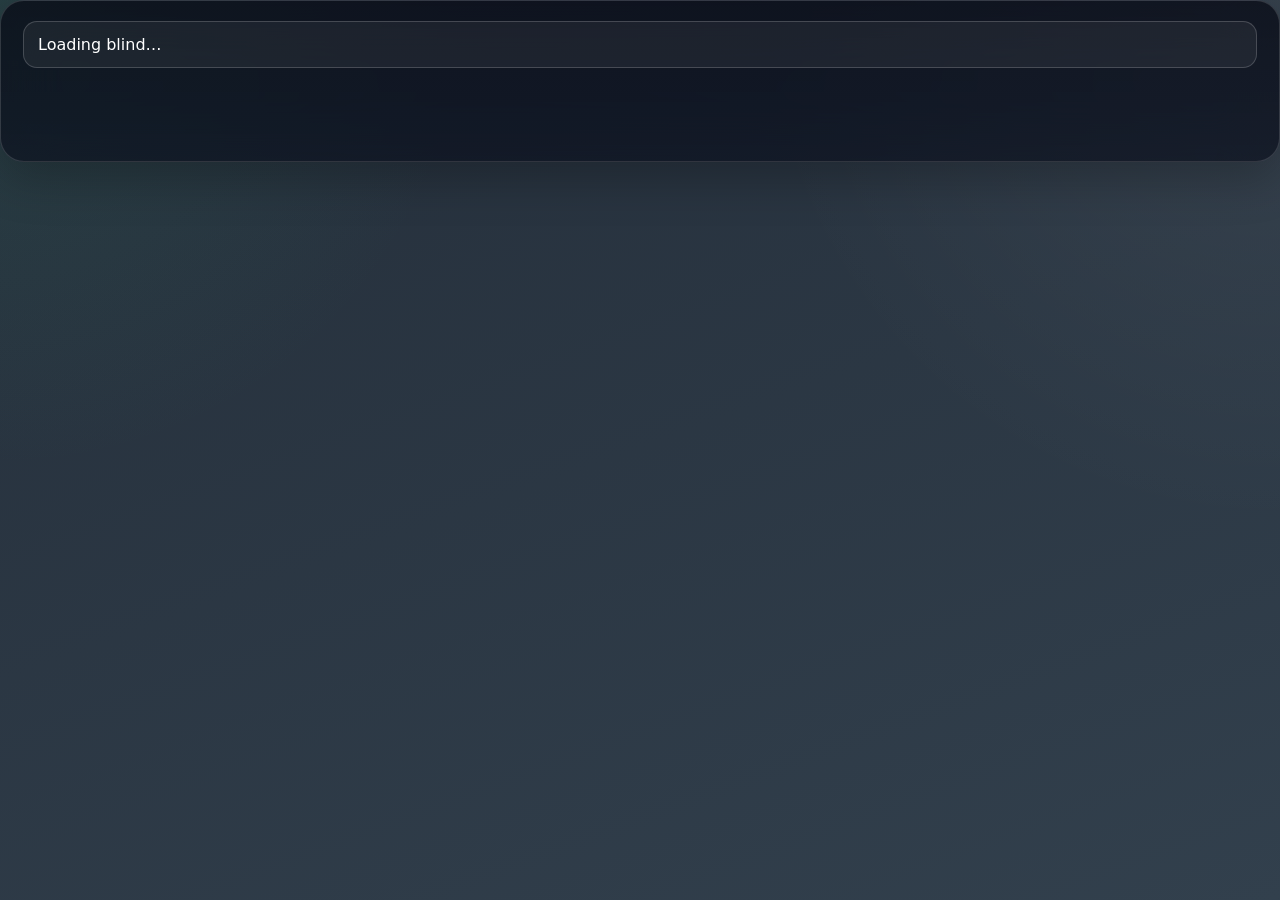
==== web/widgets/connector-device/index.html @ 4bcb486e "chore: release v0.1.0" ====
<!doctype html>
<html lang="en">
  <head>
    <meta charset="utf-8" />
    <meta name="viewport" content="width=device-width, initial-scale=1" />
    <title>Connector device widget • Homenavi</title>
    <link rel="icon" type="image/png" href="../../assets/icon.png" />
    <link rel="stylesheet" href="../../assets/homenavi.css" />
  </head>
  <body>
    <main class="hn-widget-page">
      <section class="hn-card hn-card--widget">
        <div class="hn-card__body">
        <div id="content" class="hn-widget-content"><div class="hn-empty">Loading blind…</div></div>
        </div>
      </section>
    </main>
    <script src="../../assets/app.js"></script>
    <script>
      const {
        fetchJSON,
        clamp,
        statusText = (value) => (value == null ? 'Unknown' : String(value)),
        batteryText = (value) => (typeof value === 'number' ? `${Math.round(value)}%` : ''),
        numberValue = (value, fallback = 0) => {
          const numeric = Number(value);
          return Number.isFinite(numeric) ? numeric : fallback;
        },
      } = window.connectorApp;
      const content = document.getElementById('content');
      let isBusy = false;

      function selectedDeviceId(snapshot) {
        const url = new URL(window.location.href);
        const requested = url.searchParams.get('device_id');
        if (requested) return requested;
        const devices = snapshot.devices || [];
        return devices[0]?.id || '';
      }

      async function postCommand(deviceId, state) {
        await fetchJSON(`/api/device/${encodeURIComponent(deviceId)}/command`, {
          method: 'POST',
          body: JSON.stringify({ state }),
        });
      }

      function setBusy(next) {
        isBusy = next;
        content.querySelectorAll('button, input[type="range"]').forEach((element) => {
          element.disabled = next;
        });
      }

      async function load() {
        try {
          const snapshot = await fetchJSON('/api/realtime/snapshot');
          const deviceId = selectedDeviceId(snapshot);
          const device = (snapshot.devices || []).find((item) => item.id === deviceId);
          if (!device) {
            content.innerHTML = '<div class="hn-empty">No matching blind found.</div>';
            return;
          }
          const open = clamp(numberValue(device.open_percent, 0), 0, 100);
          const status = statusText(device.status);
          const battery = device.battery_level != null ? batteryText(device.battery_level) : '';
          content.innerHTML = `
            <article class="hn-device hn-device--widget">
              <div class="hn-device__header">
                <div>
                  <h3 class="hn-device__title">${device.name}</h3>
                  <p class="hn-device__meta">${device.blind_type || device.device_type || 'Blind'}</p>
                </div>
                <span class="hn-pill"><span class="hn-dot ${device.online ? 'hn-dot--ok' : 'hn-dot--err'}"></span><span>${status}</span></span>
              </div>
              <div class="hn-progress"><span style="width:${open}%"></span></div>
              <p class="hn-muted hn-small hn-widget-summary">Open ${Math.round(open)}%${battery ? ` · Battery ${battery}` : ''}</p>
              <div class="hn-range">
                <label class="hn-label">Open
                  <input id="position" type="range" min="0" max="100" step="1" value="${Math.round(open)}" ${isBusy ? 'disabled' : ''} />
                </label>
                <output id="position-output">${Math.round(open)}%</output>
              </div>
              <div class="hn-actions">
                <button id="open" type="button" class="hn-btn hn-btn--primary" ${isBusy ? 'disabled' : ''}>Open</button>
                <button id="stop" type="button" class="hn-btn" ${isBusy ? 'disabled' : ''}>Stop</button>
                <button id="close" type="button" class="hn-btn" ${isBusy ? 'disabled' : ''}>Close</button>
              </div>
            </article>
          `;
          const position = document.getElementById('position');
          const output = document.getElementById('position-output');
          position.addEventListener('input', () => {
            output.textContent = `${position.value}%`;
          });
          position.addEventListener('change', async () => {
            setBusy(true);
            try {
              await postCommand(device.id, { open_percent: Number(position.value) });
              await load();
            } finally {
              setBusy(false);
            }
          });
          for (const action of ['open', 'stop', 'close']) {
            document.getElementById(action).addEventListener('click', async () => {
              setBusy(true);
              try {
                await postCommand(device.id, { action });
                await load();
              } finally {
                setBusy(false);
              }
            });
          }
        } catch (error) {
          content.innerHTML = `<div class="hn-alert hn-alert--err hn-small">${error.message}</div>`;
        }
      }
      load();
      setInterval(load, 10000);
    </script>
  </body>
</html>
---- web/assets/homenavi.css ----
:root {
  color-scheme: dark;
  --hn-bg: #242e3a;
  --hn-bg-2: #32404d;
  --hn-surface: rgba(8, 11, 22, 0.78);
  --hn-surface-2: rgba(12, 17, 30, 0.72);
  --hn-surface-3: rgba(255, 255, 255, 0.06);
  --hn-line: rgba(255, 255, 255, 0.14);
  --hn-line-strong: rgba(255, 255, 255, 0.24);
  --hn-text: #ffffff;
  --hn-muted: #c3ced8;
  --hn-accent: #39aa79;
  --hn-accent-2: #17a74a;
  --hn-ok: #22c55e;
  --hn-err: #ef4444;
  --hn-shadow: 0 16px 48px rgba(0, 0, 0, 0.24);
  font-family: Inter, ui-sans-serif, system-ui, -apple-system, BlinkMacSystemFont, sans-serif;
}

* {
  box-sizing: border-box;
}

html,
body {
  margin: 0;
  min-height: 100%;
}

body {
  background:
    radial-gradient(circle at top left, rgba(57, 170, 121, 0.12), transparent 30%),
    radial-gradient(circle at top right, rgba(255, 255, 255, 0.06), transparent 34%),
    linear-gradient(160deg, var(--hn-bg), var(--hn-bg-2));
  color: var(--hn-text);
}

a {
  color: inherit;
  text-decoration: none;
}

button,
input,
select,
textarea {
  font: inherit;
}

.hn-page {
  min-height: 100vh;
  padding: clamp(16px, 2vw, 28px);
}

.hn-widget-page {
  min-height: 100%;
  padding: 0;
}

.hn-shell {
  max-width: 1180px;
  margin: 0 auto;
}

.hn-topbar {
  display: flex;
  justify-content: space-between;
  align-items: center;
  gap: 16px;
  margin-bottom: 20px;
  flex-wrap: wrap;
}

.hn-brand {
  display: flex;
  align-items: center;
  gap: 14px;
  min-width: 0;
}

.hn-brand__icon {
  width: 62px;
  height: 62px;
  display: inline-flex;
  align-items: center;
  justify-content: center;
  padding: 10px;
  border-radius: 18px;
  border: 1px solid var(--hn-line);
  background: rgba(255, 255, 255, 0.04);
  backdrop-filter: blur(18px) saturate(125%);
  -webkit-backdrop-filter: blur(18px) saturate(125%);
  box-shadow: inset 0 1px 0 rgba(255, 255, 255, 0.06);
}

.hn-brand__icon img {
  width: 100%;
  height: 100%;
  object-fit: contain;
}

.hn-brand__title h1,
.hn-brand__title p,
.hn-card__header h2,
.hn-card__header p,
.hn-device__title,
.hn-device__meta {
  margin: 0;
}

.hn-brand__title h1 {
  font-size: clamp(1.6rem, 2.2vw, 2rem);
  font-weight: 700;
}

.hn-brand__title p {
  margin-top: 0.35rem;
}

.hn-brand__title p,
.hn-card__header p,
.hn-muted,
.hn-device__meta,
.hn-label {
  color: var(--hn-muted);
}

.hn-small {
  font-size: 12px;
}

.hn-grid {
  display: grid;
  grid-template-columns: minmax(0, 2fr) minmax(280px, 1fr);
  gap: 18px;
}

.hn-card {
  background: linear-gradient(180deg, var(--hn-surface), var(--hn-surface-2));
  border: 1px solid var(--hn-line);
  border-radius: 24px;
  box-shadow: var(--hn-shadow);
  overflow: hidden;
  backdrop-filter: blur(28px) saturate(120%);
  -webkit-backdrop-filter: blur(28px) saturate(120%);
}

.hn-card--widget {
  min-height: 100%;
}

.hn-card__header,
.hn-card__body {
  padding: 20px 22px;
}

.hn-section-card {
  margin-bottom: 16px;
}

.hn-card__header {
  border-bottom: 1px solid var(--hn-line);
}

.hn-row {
  display: flex;
  justify-content: space-between;
  align-items: center;
  gap: 12px;
  flex-wrap: wrap;
}

.hn-toolbar {
  display: flex;
  justify-content: space-between;
  align-items: center;
  gap: 12px;
  margin-bottom: 10px;
  flex-wrap: wrap;
}

.hn-toolbar__meta {
  min-width: 0;
}

.hn-pill {
  display: inline-flex;
  align-items: center;
  gap: 8px;
  padding: 8px 12px;
  min-height: 36px;
  border-radius: 999px;
  border: 1px solid var(--hn-line);
  background: rgba(255, 255, 255, 0.06);
  color: var(--hn-muted);
  font-size: 13px;
  backdrop-filter: blur(18px);
  -webkit-backdrop-filter: blur(18px);
}

.hn-dot {
  width: 10px;
  height: 10px;
  border-radius: 999px;
  background: var(--hn-muted);
}

.hn-dot--ok {
  background: var(--hn-ok);
  box-shadow: 0 0 10px rgba(34, 197, 94, 0.5);
}

.hn-dot--err {
  background: var(--hn-err);
  box-shadow: 0 0 10px rgba(239, 68, 68, 0.45);
}

.hn-kpis {
  display: grid;
  grid-template-columns: repeat(auto-fit, minmax(180px, 1fr));
  gap: 14px;
}

.hn-kpi {
  padding: 16px;
  border-radius: 18px;
  border: 1px solid var(--hn-line);
  background: var(--hn-surface-3);
}

.hn-kpi__label {
  color: var(--hn-muted);
  font-size: 12px;
  text-transform: uppercase;
  letter-spacing: 0.08em;
}

.hn-kpi__value {
  margin-top: 8px;
  font-size: 30px;
  line-height: 1.1;
  font-weight: 700;
}

.hn-kpi__detail {
  margin-top: 6px;
}

.hn-list {
  display: grid;
  gap: 14px;
}

.hn-device {
  padding: 16px;
  border-radius: 18px;
  border: 1px solid var(--hn-line);
  background: rgba(255, 255, 255, 0.04);
}

.hn-device--widget {
  padding: 0;
  border: 0;
  background: transparent;
}

.hn-device__header {
  display: flex;
  justify-content: space-between;
  align-items: flex-start;
  gap: 12px;
  margin-bottom: 12px;
}

.hn-device__title {
  font-size: 18px;
  font-weight: 600;
}

.hn-device__summary,
.hn-widget-summary {
  margin-top: 8px;
}

.hn-progress {
  width: 100%;
  height: 10px;
  border-radius: 999px;
  background: rgba(148, 163, 184, 0.14);
  overflow: hidden;
}

.hn-progress > span {
  display: block;
  height: 100%;
  border-radius: inherit;
  background: linear-gradient(90deg, var(--hn-accent-2), var(--hn-accent));
}

.hn-range {
  display: grid;
  gap: 8px;
  margin-top: 12px;
}

.hn-range output {
  color: var(--hn-muted);
  font-size: 13px;
}

input[type='range'] {
  width: 100%;
  accent-color: var(--hn-accent);
}

.hn-actions {
  display: flex;
  gap: 10px;
  align-items: center;
  flex-wrap: wrap;
  margin-top: 14px;
}

.hn-actions--compact {
  margin-top: 0;
}

.hn-btn {
  display: inline-flex;
  align-items: center;
  justify-content: center;
  min-height: 40px;
  padding: 0 14px;
  border-radius: 12px;
  border: 1px solid var(--hn-line-strong);
  background: rgba(255, 255, 255, 0.05);
  color: var(--hn-text);
  cursor: pointer;
  transition: transform 120ms ease, background 120ms ease, border-color 120ms ease;
  text-align: center;
}

.hn-btn:hover {
  transform: translateY(-1px);
  border-color: rgba(96, 165, 250, 0.45);
}

.hn-btn--primary {
  border-color: transparent;
  background: linear-gradient(135deg, var(--hn-accent), var(--hn-accent-2));
  color: white;
}

.hn-btn:disabled {
  opacity: 0.55;
  cursor: not-allowed;
  transform: none;
}

.hn-form {
  display: grid;
  grid-template-columns: repeat(2, minmax(0, 1fr));
  gap: 14px;
}

.hn-form__full {
  grid-column: 1 / -1;
}

label {
  display: grid;
  gap: 8px;
}

.hn-input,
input,
select,
textarea {
  width: 100%;
  min-height: 44px;
  padding: 11px 13px;
  border-radius: 12px;
  border: 1px solid var(--hn-line);
  background: rgba(4, 10, 19, 0.72);
  color: var(--hn-text);
  outline: none;
}

.hn-input:focus,
input:focus,
select:focus,
textarea:focus {
  border-color: rgba(96, 165, 250, 0.52);
  box-shadow: 0 0 0 3px rgba(59, 130, 246, 0.18);
}

.hn-alert,
.hn-empty {
  padding: 13px 14px;
  border-radius: 14px;
  border: 1px solid rgba(255, 255, 255, 0.18);
  background: rgba(255, 255, 255, 0.06);
}

.hn-alert--ok {
  border-color: rgba(34, 197, 94, 0.28);
  background: rgba(34, 197, 94, 0.12);
  color: #d8ffe6;
}

.hn-alert--err {
  border-color: rgba(239, 68, 68, 0.32);
  background: rgba(239, 68, 68, 0.13);
  color: #ffe0e0;
}

strong {
  color: var(--hn-text);
}

.hn-spacer-top {
  margin-top: 12px;
}

.hn-debug-log {
  margin: 8px 0 0;
  white-space: pre-wrap;
  word-break: break-word;
  max-height: 240px;
  overflow: auto;
}

.hn-widget-header {
  align-items: center;
  margin-bottom: 12px;
}

.hn-widget-content {
  min-height: 120px;
}

@media (max-width: 920px) {
  .hn-grid {
    grid-template-columns: 1fr;
  }

  .hn-card__header,
  .hn-card__body {
    padding: 18px;
  }
}

@media (max-width: 720px) {
  .hn-page {
    padding: 14px;
  }

  .hn-topbar,
  .hn-device__header,
  .hn-row,
  .hn-toolbar {
    align-items: stretch;
  }

  .hn-form {
    grid-template-columns: 1fr;
  }

  .hn-actions {
    width: 100%;
  }

  .hn-actions .hn-btn,
  .hn-actions a.hn-btn {
    flex: 1 1 calc(50% - 10px);
    min-width: 130px;
  }

  .hn-brand {
    width: 100%;
    align-items: flex-start;
  }

  .hn-pill {
    width: 100%;
    justify-content: center;
  }
}

@media (max-width: 480px) {
  .hn-card {
    border-radius: 18px;
  }

  .hn-brand__icon {
    width: 54px;
    height: 54px;
    padding: 8px;
  }

  .hn-actions .hn-btn,
  .hn-actions a.hn-btn {
    flex: 1 1 100%;
    width: 100%;
  }

  .hn-kpis {
    grid-template-columns: 1fr 1fr;
  }
}
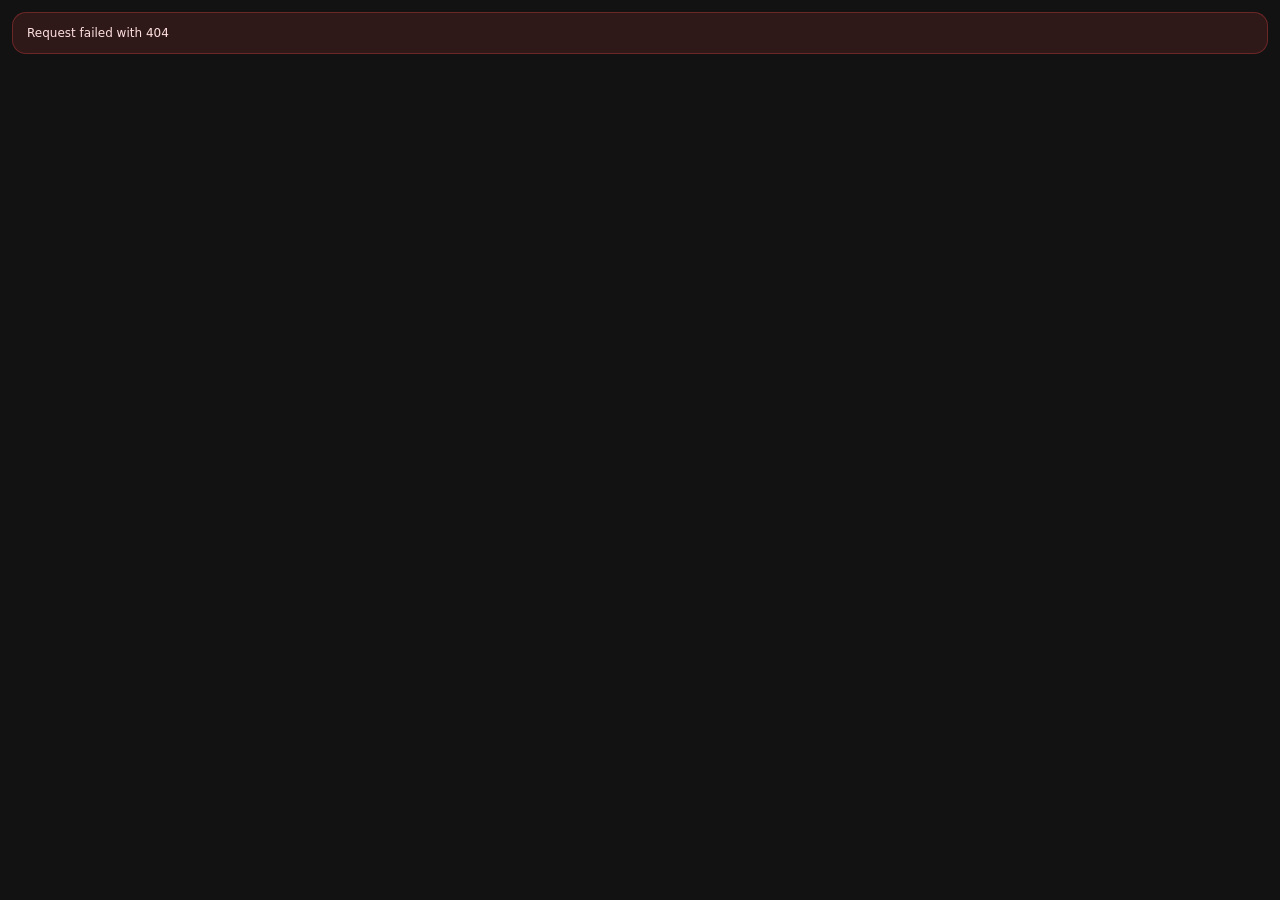
==== commit c2cfb3a5: "fix: align Connector interface and restore widgets" ====
--- a/web/widgets/connector-device/index.html
+++ b/web/widgets/connector-device/index.html
@@ -7,7 +7,7 @@
     <link rel="icon" type="image/png" href="../../assets/icon.png" />
     <link rel="stylesheet" href="../../assets/homenavi.css" />
   </head>
-  <body>
+  <body class="hn-widget-body">
     <main class="hn-widget-page">
       <section class="hn-card hn-card--widget">
         <div class="hn-card__body">
@@ -17,6 +17,7 @@
     </main>
     <script src="../../assets/app.js"></script>
     <script>
+      (() => {
       const {
         fetchJSON,
         clamp,
@@ -119,6 +120,7 @@
       }
       load();
       setInterval(load, 10000);
+      })();
     </script>
   </body>
 </html>
--- a/web/assets/homenavi.css
+++ b/web/assets/homenavi.css
@@ -2,8 +2,8 @@
   color-scheme: dark;
   --hn-bg: #242e3a;
   --hn-bg-2: #32404d;
-  --hn-surface: rgba(8, 11, 22, 0.78);
-  --hn-surface-2: rgba(12, 17, 30, 0.72);
+  --hn-surface: rgba(28, 34, 44, 0.72);
+  --hn-surface-2: rgba(28, 34, 44, 0.72);
   --hn-surface-3: rgba(255, 255, 255, 0.06);
   --hn-line: rgba(255, 255, 255, 0.14);
   --hn-line-strong: rgba(255, 255, 255, 0.24);
@@ -19,6 +19,8 @@
 
 * {
   box-sizing: border-box;
+  scrollbar-width: thin;
+  scrollbar-color: rgba(255, 255, 255, 0.2) transparent;
 }
 
 html,
@@ -29,10 +31,13 @@
 
 body {
   background:
-    radial-gradient(circle at top left, rgba(57, 170, 121, 0.12), transparent 30%),
-    radial-gradient(circle at top right, rgba(255, 255, 255, 0.06), transparent 34%),
-    linear-gradient(160deg, var(--hn-bg), var(--hn-bg-2));
+    radial-gradient(ellipse at 82% 0%, rgba(57, 170, 121, 0.07), transparent 55%),
+    linear-gradient(120deg, var(--hn-bg), var(--hn-bg-2));
   color: var(--hn-text);
+}
+
+body.hn-widget-body {
+  background: transparent;
 }
 
 a {
@@ -79,13 +84,14 @@
 }
 
 .hn-brand__icon {
-  width: 62px;
-  height: 62px;
+  width: 46px;
+  height: 46px;
+  flex: 0 0 auto;
   display: inline-flex;
   align-items: center;
   justify-content: center;
-  padding: 10px;
-  border-radius: 18px;
+  padding: 8px;
+  border-radius: 8px;
   border: 1px solid var(--hn-line);
   background: rgba(255, 255, 255, 0.04);
   backdrop-filter: blur(18px) saturate(125%);
@@ -109,7 +115,7 @@
 }
 
 .hn-brand__title h1 {
-  font-size: clamp(1.6rem, 2.2vw, 2rem);
+  font-size: 1.25rem;
   font-weight: 700;
 }
 
@@ -136,17 +142,36 @@
 }
 
 .hn-card {
-  background: linear-gradient(180deg, var(--hn-surface), var(--hn-surface-2));
-  border: 1px solid var(--hn-line);
-  border-radius: 24px;
+  background: var(--hn-surface);
+  border: 1px solid rgba(60, 70, 90, 0.32);
+  border-radius: 8px;
   box-shadow: var(--hn-shadow);
   overflow: hidden;
   backdrop-filter: blur(28px) saturate(120%);
   -webkit-backdrop-filter: blur(28px) saturate(120%);
+  transition: border-color 160ms ease, box-shadow 160ms ease;
+}
+
+.hn-card:hover {
+  border-color: var(--hn-accent);
+  box-shadow: var(--hn-shadow), 0 0 0 1px rgba(57, 170, 121, 0.18);
 }
 
 .hn-card--widget {
   min-height: 100%;
+  border: 0;
+  background: transparent;
+  box-shadow: none;
+  backdrop-filter: none;
+  -webkit-backdrop-filter: none;
+}
+
+.hn-card--widget:hover {
+  box-shadow: none;
+}
+
+.hn-card--widget .hn-card__body {
+  padding: 12px;
 }
 
 .hn-card__header,
@@ -223,7 +248,7 @@
 
 .hn-kpi {
   padding: 16px;
-  border-radius: 18px;
+  border-radius: 8px;
   border: 1px solid var(--hn-line);
   background: var(--hn-surface-3);
 }
@@ -253,7 +278,7 @@
 
 .hn-device {
   padding: 16px;
-  border-radius: 18px;
+  border-radius: 8px;
   border: 1px solid var(--hn-line);
   background: rgba(255, 255, 255, 0.04);
 }
@@ -310,6 +335,10 @@
 
 input[type='range'] {
   width: 100%;
+  min-height: 0;
+  padding: 0;
+  border: 0;
+  background: transparent;
   accent-color: var(--hn-accent);
 }
 
@@ -342,7 +371,7 @@
 
 .hn-btn:hover {
   transform: translateY(-1px);
-  border-color: rgba(96, 165, 250, 0.45);
+  border-color: var(--hn-accent);
 }
 
 .hn-btn--primary {
@@ -390,8 +419,8 @@
 input:focus,
 select:focus,
 textarea:focus {
-  border-color: rgba(96, 165, 250, 0.52);
-  box-shadow: 0 0 0 3px rgba(59, 130, 246, 0.18);
+  border-color: var(--hn-accent);
+  box-shadow: 0 0 0 3px rgba(57, 170, 121, 0.18);
 }
 
 .hn-alert,
@@ -481,20 +510,16 @@
     align-items: flex-start;
   }
 
-  .hn-pill {
+  .hn-topbar > .hn-pill {
     width: 100%;
     justify-content: center;
   }
 }
 
 @media (max-width: 480px) {
-  .hn-card {
-    border-radius: 18px;
-  }
-
   .hn-brand__icon {
-    width: 54px;
-    height: 54px;
+    width: 42px;
+    height: 42px;
     padding: 8px;
   }
 
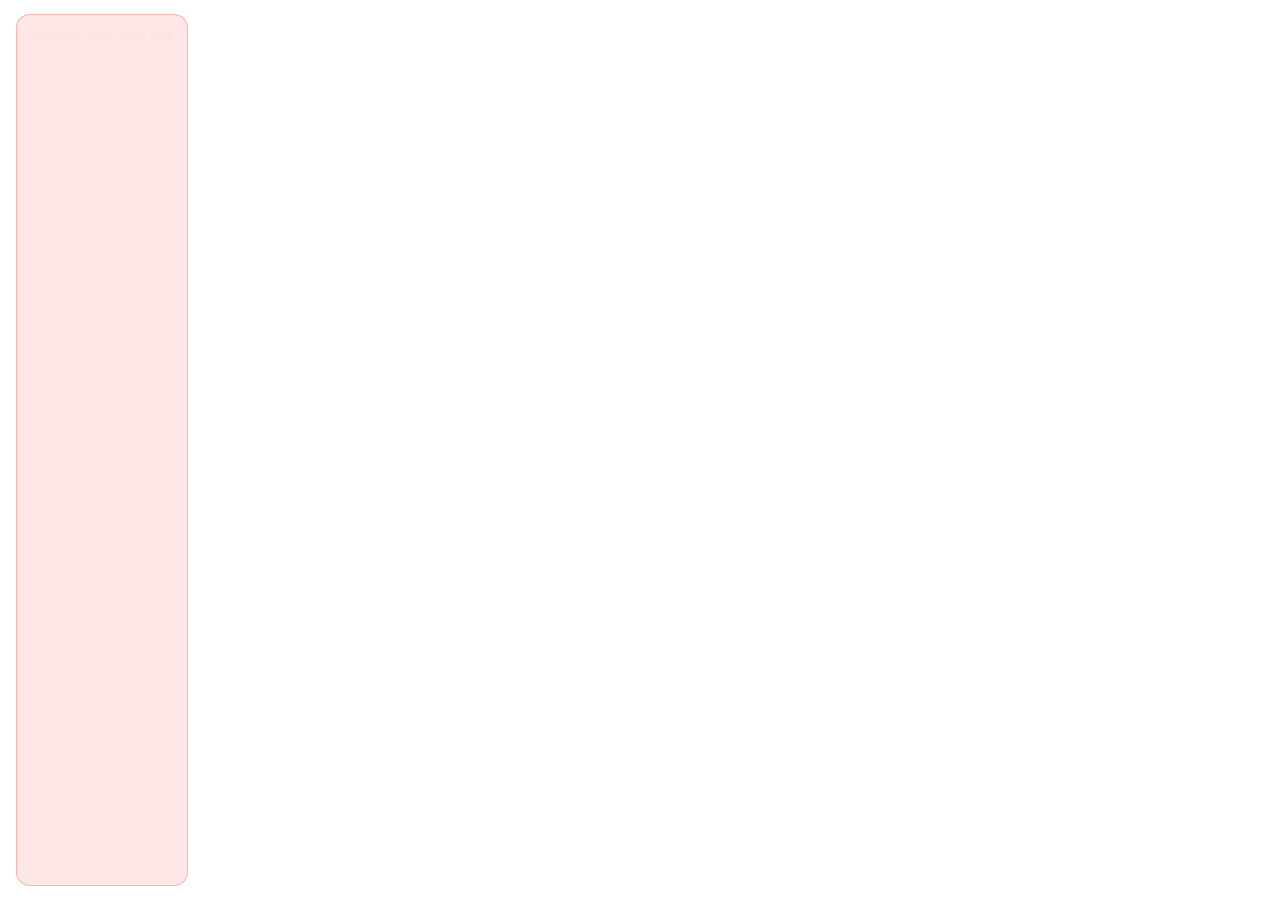
==== commit 9d7a8b13: "fix(widget): improve responsive blind layouts" ====
--- a/web/widgets/connector-device/index.html
+++ b/web/widgets/connector-device/index.html
@@ -1,5 +1,5 @@
 <!doctype html>
-<html lang="en">
+<html lang="en" class="hn-widget-root">
   <head>
     <meta charset="utf-8" />
     <meta name="viewport" content="width=device-width, initial-scale=1" />
@@ -8,7 +8,7 @@
     <link rel="stylesheet" href="../../assets/homenavi.css" />
   </head>
   <body class="hn-widget-body">
-    <main class="hn-widget-page">
+    <main class="hn-widget-page hn-widget-page--device">
       <section class="hn-card hn-card--widget">
         <div class="hn-card__body">
         <div id="content" class="hn-widget-content"><div class="hn-empty">Loading blind…</div></div>
--- a/web/assets/homenavi.css
+++ b/web/assets/homenavi.css
@@ -38,6 +38,8 @@
 
 body.hn-widget-body {
   background: transparent;
+  overflow-x: hidden;
+  overflow-y: auto;
 }
 
 a {
@@ -164,6 +166,7 @@
   box-shadow: none;
   backdrop-filter: none;
   -webkit-backdrop-filter: none;
+  overflow: visible;
 }
 
 .hn-card--widget:hover {
@@ -533,3 +536,37 @@
     grid-template-columns: 1fr 1fr;
   }
 }
+
+.hn-widget-body .hn-card--widget .hn-card__body { padding: 10px 12px; }
+.hn-widget-body .hn-widget-content { min-height: 0; }
+.hn-widget-body .hn-widget-header { margin-bottom: 8px; }
+.hn-widget-body .hn-widget-header h2 { font-size: 16px; }
+.hn-widget-body .hn-list { gap: 6px; }
+.hn-widget-body .hn-list .hn-device { padding: 8px; }
+.hn-widget-body .hn-device__header { gap: 8px; margin-bottom: 8px; }
+.hn-widget-body .hn-device__title { font-size: 15px; overflow-wrap: anywhere; }
+.hn-widget-body .hn-pill { min-height: 28px; padding: 4px 8px; }
+.hn-widget-body .hn-progress { height: 6px; }
+.hn-widget-body .hn-range { gap: 4px; margin-top: 8px; }
+.hn-widget-body .hn-actions { gap: 6px; margin-top: 8px; }
+.hn-widget-body .hn-actions .hn-btn { flex: 1 1 auto; min-width: 0; width: auto; min-height: 36px; padding: 0 10px; border-radius: 8px; }
+
+:root.hn-widget-root { color-scheme: normal; background: transparent; }
+.hn-widget-body .hn-widget-page { height: 100vh; display: flex; overflow-y: auto; }
+.hn-widget-body .hn-card--widget { flex: 1; display: flex; min-width: 0; }
+.hn-widget-body .hn-card--widget .hn-card__body { flex: 1; min-width: 0; display: flex; flex-direction: column; padding: 14px 16px; }
+.hn-widget-body .hn-widget-header { justify-content: center; padding-bottom: 10px; border-bottom: 1px solid var(--hn-line); }
+.hn-widget-body .hn-widget-header h2 { margin: 0; font-size: 1rem; font-weight: 600; }
+.hn-widget-page--overview .hn-list { flex: 1 0 auto; grid-template-columns: repeat(auto-fit, minmax(min(100%, 180px), 1fr)); grid-auto-rows: minmax(88px, 1fr); gap: 8px; }
+.hn-widget-page--overview .hn-list .hn-device { display: flex; flex-direction: column; justify-content: center; padding: 12px; }
+.hn-widget-page--overview .hn-device__header { align-items: center; }
+.hn-widget-page--overview .hn-device__meta { font-size: 0.8rem; }
+.hn-widget-page--device .hn-widget-content { flex: 1; display: flex; }
+.hn-widget-page--device .hn-device--widget { flex: 1; min-width: 0; display: flex; flex-direction: column; justify-content: safe center; gap: 12px; }
+.hn-widget-page--device .hn-device__header { align-items: center; margin: 0; padding-bottom: 12px; border-bottom: 1px solid var(--hn-line); }
+.hn-widget-page--device .hn-device__title { font-size: 1.05rem; }
+.hn-widget-page--device .hn-widget-summary { margin: 0; text-align: center; }
+.hn-widget-page--device .hn-range { margin: 0; }
+.hn-widget-page--device .hn-range output { text-align: center; font-size: 1rem; font-weight: 600; color: var(--hn-text); }
+.hn-widget-page--device .hn-actions { margin: 0; }
+.hn-widget-page--device .hn-actions .hn-btn { min-height: 42px; }
